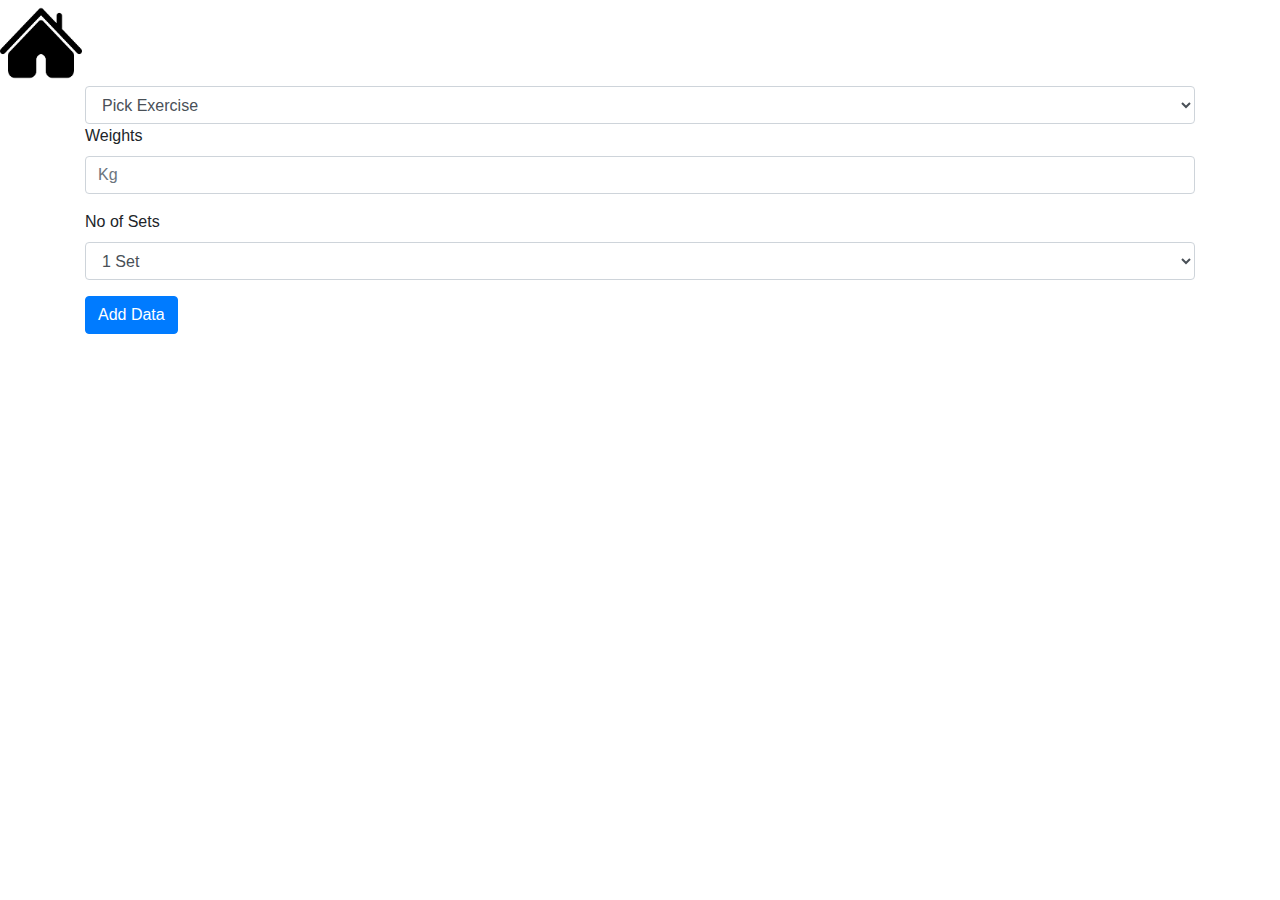
==== back.html @ 6e6411ed "sprint 2" ====
<!DOCTYPE html>
<html>
   <head>
      <meta charset="UTF-8">
      <title>Chest</title>
      <link rel="stylesheet" href="style/style2.css">
      <link rel="stylesheet" href="https://maxcdn.bootstrapcdn.com/bootstrap/4.0.0/css/bootstrap.min.css" integrity="sha384-Gn5384xqQ1aoWXA+058RXPxPg6fy4IWvTNh0E263XmFcJlSAwiGgFAW/dAiS6JXm" crossorigin="anonymous">
      <script
         src="https://code.jquery.com/jquery-3.2.1.js"></script>
   </head>
   <body>
      <a href="index.html"><img src="assets/home.png" style="width:82px; height:86px" title="home"></a>
      <div class="container">
         <select class="form-control">
            <option>Pick Exercise</option>
            <option>Deadlift</option>
            <option>Standing T-Bar Row</option>
            <option>Single-Arm Dumbbell Row</option>
            <option>WideGrip Pulldown</option>
         </select>
         <div class="form-group">
            <label for="formGroupExampleInput">Weights</label>
            <input type="text" class="form-control" id="formGroupExampleInput" placeholder="Kg">
         </div>
         <div class="form-group">
            <label for="exampleSelect1">No of Sets</label>
            <select class="form-control" id="exampleSelect1">
               <option>1 Set</option>
               <option>2 Sets</option>
               <option>3 Sets</option>
               <option>4 Sets</option>
               <option>5 Sets</option>
            </select>
         </div>
         <button type="button" class="btn btn-primary">Add Data</button>
      </div>
   </body>
</html>
---- style/style2.css ----
.card {
        margin: 0 auto; /* Added */
        float: none; /* Added */
        margin-bottom: 10px; /* Added */
}
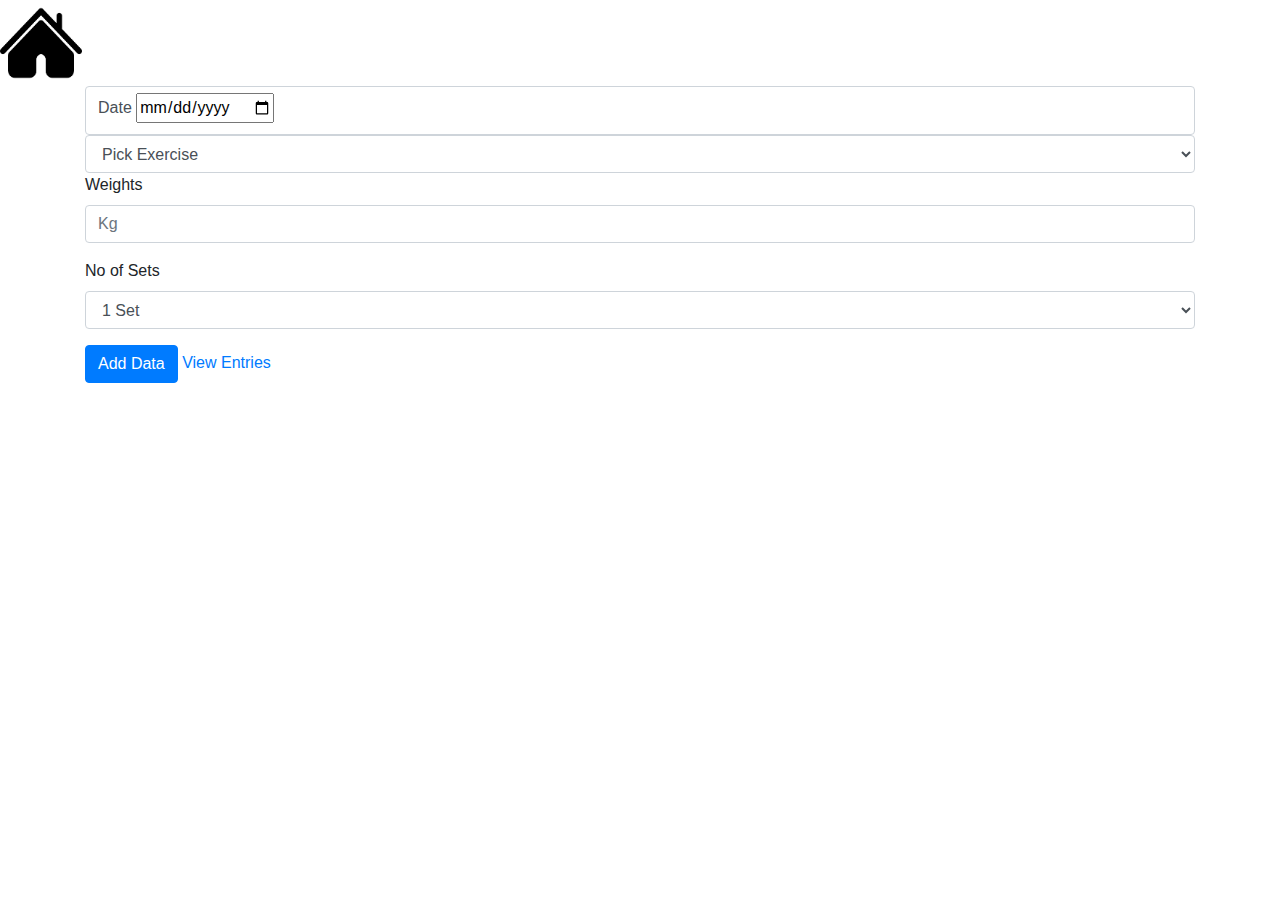
==== commit 2d4470e5: "Storage" ====
--- a/back.html
+++ b/back.html
@@ -2,7 +2,7 @@
 <html>
    <head>
       <meta charset="UTF-8">
-      <title>Chest</title>
+      <title>Back</title>
       <link rel="stylesheet" href="style/style2.css">
       <link rel="stylesheet" href="https://maxcdn.bootstrapcdn.com/bootstrap/4.0.0/css/bootstrap.min.css" integrity="sha384-Gn5384xqQ1aoWXA+058RXPxPg6fy4IWvTNh0E263XmFcJlSAwiGgFAW/dAiS6JXm" crossorigin="anonymous">
       <script
@@ -11,7 +11,12 @@
    <body>
       <a href="index.html"><img src="assets/home.png" style="width:82px; height:86px" title="home"></a>
       <div class="container">
-         <select class="form-control">
+         <input type="text" hidden value="Back" id="type" />
+         <div class="form-control">
+            <label>Date</label>
+            <input id="inputDate" class="inputs" type="date" class="inputDate" required/>
+         </div>
+         <select class="form-control" id="exercise">
             <option>Pick Exercise</option>
             <option>Deadlift</option>
             <option>Standing T-Bar Row</option>
@@ -20,11 +25,11 @@
          </select>
          <div class="form-group">
             <label for="formGroupExampleInput">Weights</label>
-            <input type="text" class="form-control" id="formGroupExampleInput" placeholder="Kg">
+            <input id="weights" type="text" class="form-control" id="formGroupExampleInput" placeholder="Kg">
          </div>
          <div class="form-group">
             <label for="exampleSelect1">No of Sets</label>
-            <select class="form-control" id="exampleSelect1">
+            <select  id="sets" class="form-control" id="exampleSelect1">
                <option>1 Set</option>
                <option>2 Sets</option>
                <option>3 Sets</option>
@@ -32,7 +37,9 @@
                <option>5 Sets</option>
             </select>
          </div>
-         <button type="button" class="btn btn-primary">Add Data</button>
+         <button type="submit" class="btn btn-primary" id="add_data">Add Data</button>
+         <a href='view_data.html' class='buttons'>View Entries</a>
       </div>
+      <script type="text/javascript" src="js/add_data.js"></script>
    </body>
 </html>